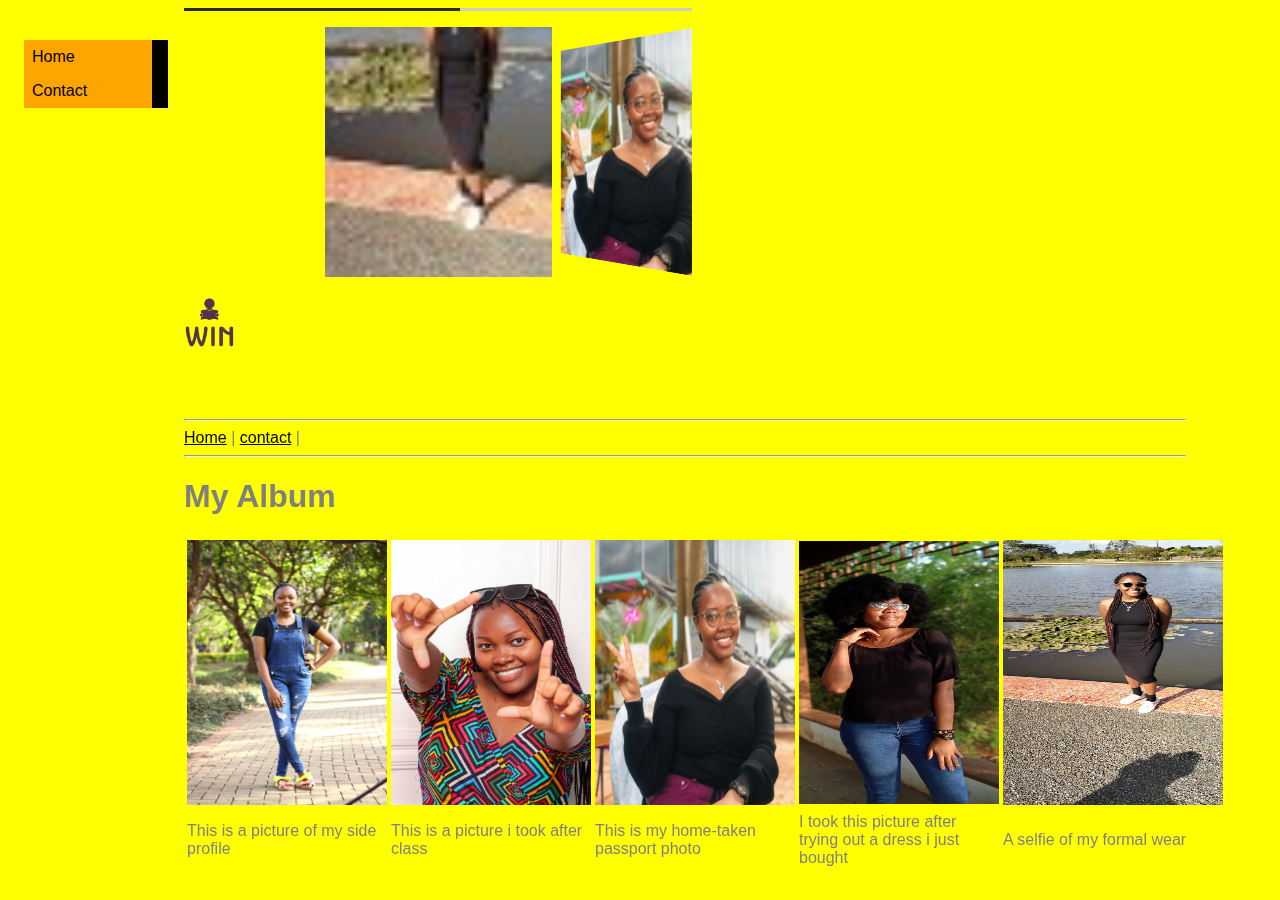
==== index.html @ 886d30f1 "done" ====
<!DOCTYPE html>
<html lang="en">
<head>

    
    <link rel="stylesheet"   href="Mystyle (1).css">
    <link rel="stylesheet"   href="coverflow.css">
    
    <meta charset="UTF-8">
    <meta name="viewport" content="width=device-width, initial-scale=1.0">

   <title>Animation</title>

</head>
<body>

    <div class="wrap"  id="coverflow1"  >
        <div class="scrollbar">
            <div class="handle">
                <div class="mousearea">      
                </div>
            </div>
        </div>
        <div class="frame coverflow">
            <ul class="clearfix"> 
                <li>Holder</li> 
                </ul> 
                </div> 
                
            <div id="coverflowoverlay"></div>
    <div id="coverenlargearea"></div>
</div>
            
        </div>
        <ul class="pages"></ul>
    </div>
    <div> 
        <img class="logo"  src= "Screenshot_from_2023-11-19_22-56-48-removebg-preview.png" height="50px" width="auto"><br><br><p><br> 
        <hr width= "1000"> 

        <a href= "index.html">Home</a> 
     | <a href= "contact.html"> contact</a> | <hr width= "1000"> 
   
        <h1 id="album">My Album</h1> 
        <p> 
        <UL class="navbar"> 
        <a href="index.html"><li  >Home</li> </a>
        <a href="about.html"><li >Contact</li> </a>
        </UL> 
        
    <table >
        <tr>
          <td><img src="IMG_1315.JPG" width="200px" height="265px" alt="Picture 1"></td>
          <td><img src="IMG_5495.jpg" width="200px"  height="265px"  alt="Picture 2"></td>
          <td><img src="IMG_20230401_141059_388.jpg"  width="200px"  height="265px" alt="Picture 3"></td>
          <td><img src="IMG_20230519_174315.jpg" width="200px"  height="263px" alt="Picture 4"></td>
          <td><img src="WhatsApp Image 2023-10-15 at 6.49.21 PM.jpeg" width="220px"   height="265px" alt="Picture 5"></td>
        </tr>
        <tr>
            <td>This is a picture of my side profile</td>
            <td>This is a picture i took after class</td>
            <td>This is my home-taken passport photo</td>
            <td>I took this picture after trying out a dress i just bought</td>
            <td>A selfie of my formal wear</td>
        </tr>
       </table>
       
       
    </body>
    <script src="jquery.min.js"></script>
    <script src="sly.min.js"></script>
    <script src="coverflow.js"></script>
</html>
---- Mystyle (1).css ----
body{ 
	padding-left:11em;
	font-family:"Trebuchet MS", Verdana, Arial, serif;;
	color:grey;
	background-color:yellow;}
  UL.navbar{
	list-Style-type:none;
	padding:0;
	margin:0.5em;

	position:absolute;
	top:2em;
	left:1em;
	width:9em;
	}
  h1,h2,h3{
	font-family:Helvetica,Geneva,Arial,Sunsans-Regular,sans-serif;}
  UL.navbar li{
		background:orange;
		margin:0.5em0;
		padding:0.5em;
		border-right:1em solid black
		}
  UL.navbar a{
		text-decoration:none}
	a:link{
		color:black}
	a:visited{
		color:black}
---- coverflow.css ----
/* Frame */

.wrap{
	max-width: 700px; /* Width of coverflow gallery. Should be in px. */
}

.frame {
	height: 250px; /* height of each item */
	line-height: 250px; /* height of each item */
	overflow: hidden;
}
.frame ul {
	list-style: none;
	margin: 0;
	padding: 0;
	height: 100%;
	font-size: 50px;
}
.frame ul li {
	float: left;
	width: 227px; /* width of each item */
	height: 100%;
	margin: 0 1px 0 0;
	padding: 0;
	background-position: center center; /* center image within carousel */
	background-repeat: no-repeat;
	background-size: cover; /* CSS3 property to scale image within container? "cover" or "contain" */
	color: #ddd;
	text-align: center;
	cursor: pointer;
}
.frame ul li.active {
	color: #fff;
}

/* Scrollbar */
.scrollbar {
	margin: 0 0 1em 0;
	height: 3px;
	background: #ccc;
	line-height: 0;
}
.scrollbar .handle {
	width: 100px;
	height: 100%;
	background: #292a33;
	cursor: pointer;
}
.scrollbar .handle .mousearea {
	position: absolute;
	top: -9px;
	left: 0;
	width: 100%;
	height: 20px;
}

/* Pages */
.pages {
	list-style: none;
	margin: 20px 0;
	padding: 0;
	text-align: center;
}
.pages li {
	display: inline-block;
	width: 14px;
	height: 14px;
	margin: 0 4px;
	text-indent: -999px;
	border-radius: 10px;
	cursor: pointer;
	overflow: hidden;
	background: #fff;
	box-shadow: inset 0 0 0 1px rgba(0,0,0,.2);
}
.pages li:hover {
	background: #aaa;
}
.pages li.active {
	background: #666;
}

/* Coverflow effect. .no-ie applies only to non IE browsers. See .js file for filter used */
.no-ie .coverflow {
	-webkit-perspective: 800px;
	-ms-perspective: 800px;
	perspective: 800px;
	-webkit-perspective-origin: 50% 50%;
	-ms-perspective-origin: 50% 50%;
	perspective-origin: 50% 50%;
	overflow-y: show;
}

.no-ie .coverflow ul {
	-webkit-transform-style: preserve-3d;
	-ms-transform-style: preserve-3d;
	transform-style: preserve-3d;
}

.no-ie .coverflow ul li {
	position: relative;
	margin: 0 -20px;
	-webkit-transform: rotateY(60deg) scale(0.9);
	-ms-transform: rotateY(60deg) scale(0.9);
	transform: rotateY(60deg) scale(0.9);
	-webkit-transition: -webkit-transform 300ms ease-out;
	transition: transform 300ms ease-out;
}

.no-ie .coverflow ul li.active {
	z-index: 10;
	-webkit-transform: scale(1);
	-ms-transform: scale(1);
	transform: scale(1);
}

.no-ie .coverflow ul li.active ~ li {
	-webkit-transform: rotateY(-60deg) scale(0.9);
	-ms-transform: rotateY(-60deg) scale(0.9);
	transform: rotateY(-60deg) scale(0.9);
}

/* Overlay effect */

#coverflowoverlay{
	position: fixed;
	width: 100%;
	height: 100%;
	opacity: 0;
	background: gray;
	left: 0;
	top: 0;
	z-index: -1;
}

#coverenlargearea{
	position: fixed;
	left: 50%;
	top: 50%;
	max-width: 95%;
	height: auto;
	-ms-transform: translate(-50%, -50%);
	-webkit-transform: translate(-50%, -50%);
	transform: translate(-50%, -50%);
	opacity: 0;
	background: white;
	z-index: -1;
	transition: all .2s ease-in;
}

#coverenlargearea img{
	/* max-width value set by script dynamically, due to some mobile issues otherwise */
	/* max-height value set by script dynamically, due to some mobile issues otherwise */
	display: block;
}

#coverenlargearea #desc{
	position: absolute;
	bottom: 0;
	background: white;
	padding: 4px;
	width: 100%;
	-webkit-box-sizing: border-box;
	-moz-box-sizing: border-box;
	box-sizing: border-box;
	font-size: 120%;
}
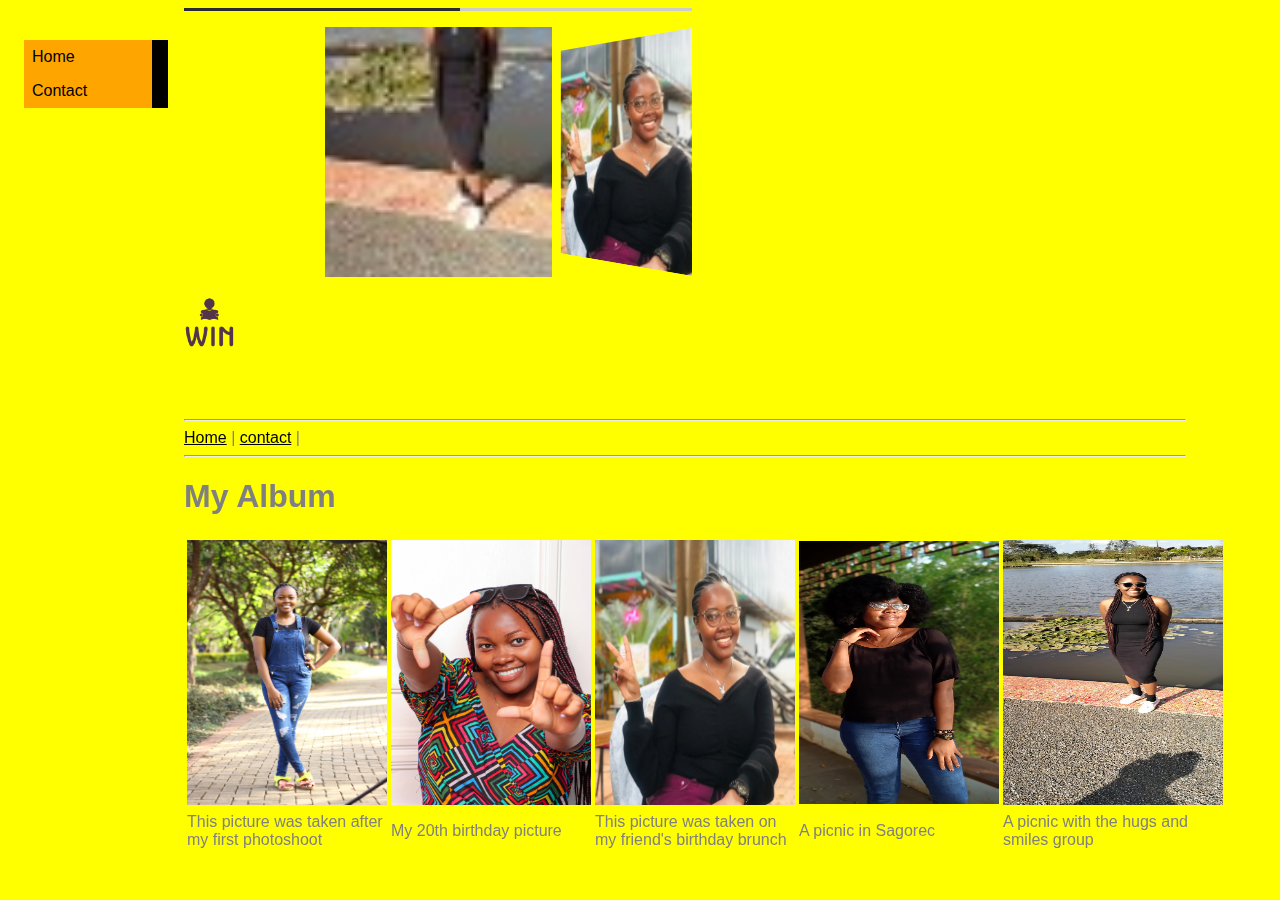
==== commit 0cc391e1: "Update index.html" ====
--- a/index.html
+++ b/index.html
@@ -57,11 +57,11 @@
           <td><img src="WhatsApp Image 2023-10-15 at 6.49.21 PM.jpeg" width="220px"   height="265px" alt="Picture 5"></td>
         </tr>
         <tr>
-            <td>This is a picture of my side profile</td>
-            <td>This is a picture i took after class</td>
-            <td>This is my home-taken passport photo</td>
-            <td>I took this picture after trying out a dress i just bought</td>
-            <td>A selfie of my formal wear</td>
+            <td>This picture was taken after my first photoshoot</td>
+            <td>My 20th birthday picture</td>
+            <td>This picture was taken on my friend's birthday brunch</td>
+            <td>A picnic in Sagorec</td>
+            <td>A picnic with the hugs and smiles group</td>
         </tr>
        </table>
        
@@ -70,4 +70,4 @@
     <script src="jquery.min.js"></script>
     <script src="sly.min.js"></script>
     <script src="coverflow.js"></script>
-</html>+</html>
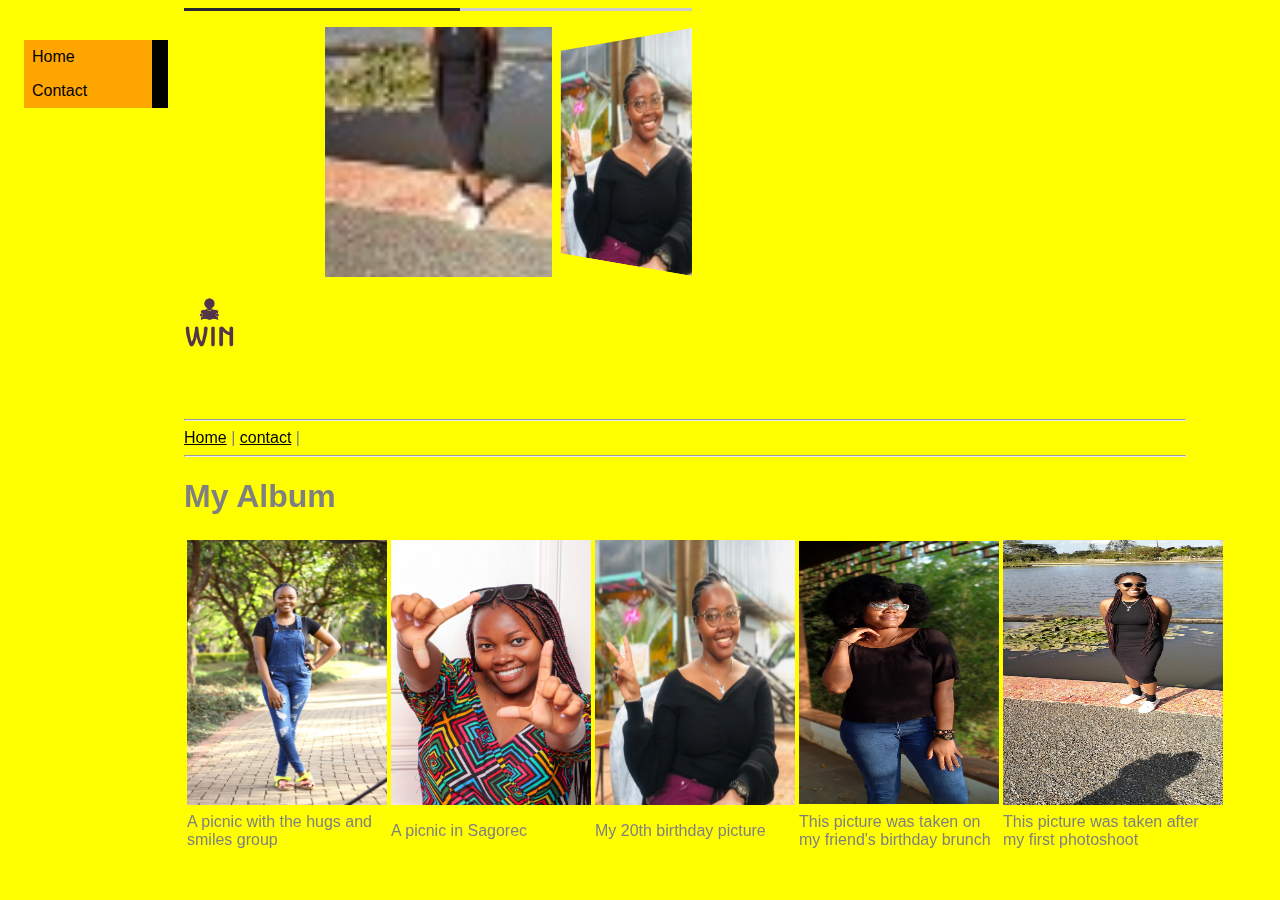
==== commit d7e35c5d: "Update index.html" ====
--- a/index.html
+++ b/index.html
@@ -57,11 +57,11 @@
           <td><img src="WhatsApp Image 2023-10-15 at 6.49.21 PM.jpeg" width="220px"   height="265px" alt="Picture 5"></td>
         </tr>
         <tr>
-            <td>This picture was taken after my first photoshoot</td>
+            <td>A picnic with the hugs and smiles group</td>
+            <td>A picnic in Sagorec</td>
             <td>My 20th birthday picture</td>
             <td>This picture was taken on my friend's birthday brunch</td>
-            <td>A picnic in Sagorec</td>
-            <td>A picnic with the hugs and smiles group</td>
+            <td>This picture was taken after my first photoshoot</td>
         </tr>
        </table>
        
